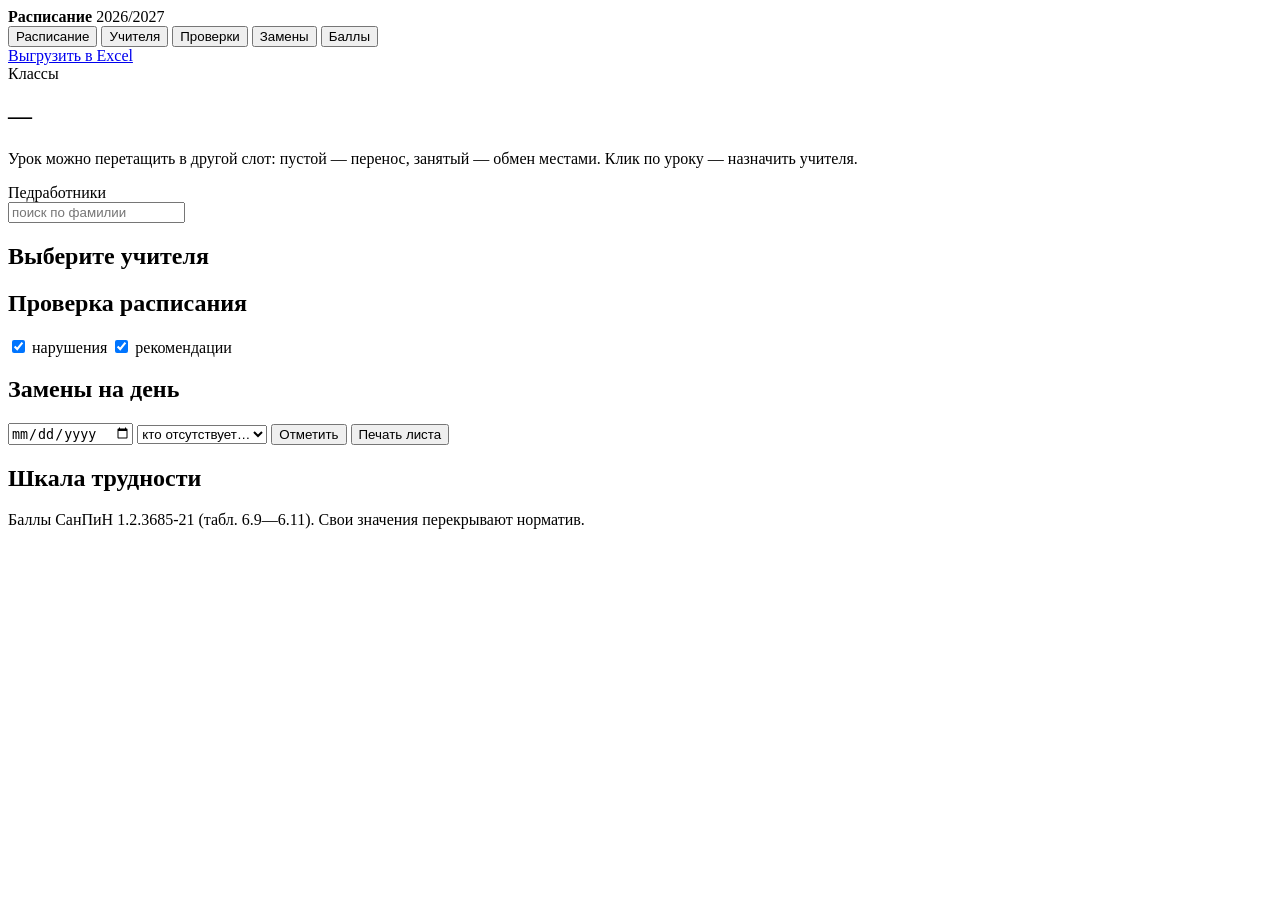
==== raspisanie/static/index.html @ 8a79a827 "Сайт школы и инструмент составления расписания Сайт (index.html, сборка для Pages в docs/) — одна ст" ====
<!doctype html>
<html lang="ru">
<head>
<meta charset="utf-8">
<meta name="viewport" content="width=device-width, initial-scale=1">
<title>Расписание — Нюрбинская СОШ №2</title>
<link rel="stylesheet" href="/static/style.css">
</head>
<body>

<header class="bar">
  <div class="brand"><b>Расписание</b> <span id="year">2026/2027</span></div>
  <nav class="tabs">
    <button data-tab="grid" class="on">Расписание</button>
    <button data-tab="teachers">Учителя</button>
    <button data-tab="checks">Проверки <em id="badge"></em></button>
    <button data-tab="subs">Замены</button>
    <button data-tab="scores">Баллы</button>
  </nav>
  <div class="bar-right">
    <span id="saved" class="muted"></span>
    <a href="/api/export?kind=xlsx" class="btn">Выгрузить в Excel</a>
  </div>
</header>

<main>

<section id="tab-grid" class="tab on">
  <aside class="side">
    <div class="side-title">Классы</div>
    <div id="class-list" class="class-list"></div>
  </aside>
  <div class="pane">
    <div class="pane-head">
      <h2 id="grid-title">—</h2>
      <div id="grid-meta" class="muted"></div>
    </div>
    <div id="daybars" class="daybars"></div>
    <div id="grid" class="grid"></div>
    <p class="hint">Урок можно перетащить в другой слот: пустой — перенос, занятый — обмен местами.
       Клик по уроку — назначить учителя.</p>
  </div>
  <aside id="inspect" class="inspect" hidden></aside>
</section>

<section id="tab-teachers" class="tab">
  <aside class="side">
    <div class="side-title">Педработники</div>
    <input id="tsearch" class="search" placeholder="поиск по фамилии">
    <div id="teacher-list" class="class-list"></div>
  </aside>
  <div class="pane">
    <div class="pane-head"><h2 id="tname">Выберите учителя</h2><div id="tmeta" class="muted"></div></div>
    <div id="tgrid" class="grid"></div>
  </div>
</section>

<section id="tab-checks" class="tab">
  <div class="pane wide">
    <div class="pane-head">
      <h2>Проверка расписания</h2>
      <div class="filters">
        <label><input type="checkbox" id="f-error" checked> нарушения</label>
        <label><input type="checkbox" id="f-warn" checked> рекомендации</label>
      </div>
    </div>
    <div id="issues"></div>
  </div>
</section>

<section id="tab-subs" class="tab">
  <div class="pane wide">
    <div class="pane-head">
      <h2>Замены на день</h2>
      <div class="row">
        <input type="date" id="subdate">
        <select id="absent-pick"><option value="">кто отсутствует…</option></select>
        <button id="add-absent" class="btn">Отметить</button>
        <button id="print-day" class="btn ghost">Печать листа</button>
      </div>
    </div>
    <div id="absent-line" class="absent-line"></div>
    <div id="daysheet"></div>
  </div>
</section>

<section id="tab-scores" class="tab">
  <div class="pane wide">
    <div class="pane-head">
      <h2>Шкала трудности</h2>
      <div class="muted">Баллы СанПиН 1.2.3685-21 (табл. 6.9—6.11). Свои значения перекрывают норматив.</div>
    </div>
    <div id="scores"></div>
  </div>
</section>

</main>

<div id="toast" class="toast" hidden></div>
<script src="/static/app.js"></script>
</body>
</html>
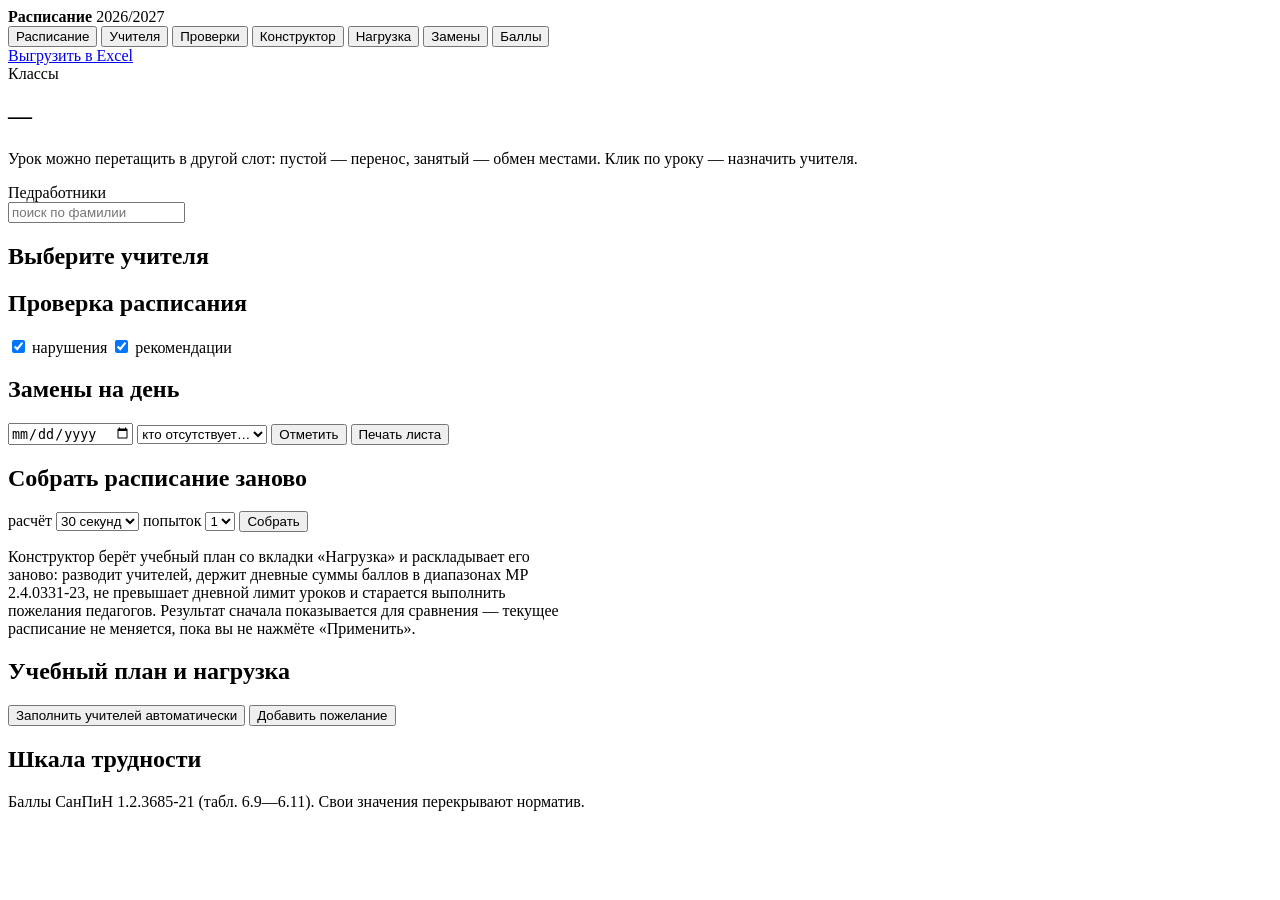
==== commit 0b7fc6b6: "Конструктор расписания: собирает неделю с нуля Жадная расстановка плюс локальный поиск с отжигом. Тр" ====
--- a/raspisanie/static/index.html
+++ b/raspisanie/static/index.html
@@ -14,6 +14,8 @@
     <button data-tab="grid" class="on">Расписание</button>
     <button data-tab="teachers">Учителя</button>
     <button data-tab="checks">Проверки <em id="badge"></em></button>
+    <button data-tab="build">Конструктор</button>
+    <button data-tab="load">Нагрузка</button>
     <button data-tab="subs">Замены</button>
     <button data-tab="scores">Баллы</button>
   </nav>
@@ -84,6 +86,54 @@
   </div>
 </section>
 
+<section id="tab-build" class="tab">
+  <div class="pane wide">
+    <div class="pane-head">
+      <h2>Собрать расписание заново</h2>
+      <div class="row">
+        <label class="muted">расчёт
+          <select id="gen-seconds">
+            <option value="10">10 секунд</option>
+            <option value="30" selected>30 секунд</option>
+            <option value="60">1 минута</option>
+            <option value="120">2 минуты</option>
+          </select>
+        </label>
+        <label class="muted">попыток
+          <select id="gen-attempts">
+            <option value="1" selected>1</option>
+            <option value="3">3</option>
+            <option value="5">5</option>
+          </select>
+        </label>
+        <button id="gen-run" class="btn">Собрать</button>
+      </div>
+    </div>
+    <p class="muted" style="max-width:70ch">
+      Конструктор берёт учебный план со вкладки «Нагрузка» и раскладывает его заново:
+      разводит учителей, держит дневные суммы баллов в диапазонах МР 2.4.0331-23,
+      не превышает дневной лимит уроков и старается выполнить пожелания педагогов.
+      Результат сначала показывается для сравнения — текущее расписание не меняется,
+      пока вы не нажмёте «Применить».
+    </p>
+    <div id="gen-result"></div>
+  </div>
+</section>
+
+<section id="tab-load" class="tab">
+  <div class="pane wide">
+    <div class="pane-head">
+      <h2>Учебный план и нагрузка</h2>
+      <div class="row">
+        <button id="auto-assign" class="btn">Заполнить учителей автоматически</button>
+        <button id="add-pref" class="btn ghost">Добавить пожелание</button>
+      </div>
+    </div>
+    <div id="prefs-box"></div>
+    <div id="plan-box"></div>
+  </div>
+</section>
+
 <section id="tab-scores" class="tab">
   <div class="pane wide">
     <div class="pane-head">
